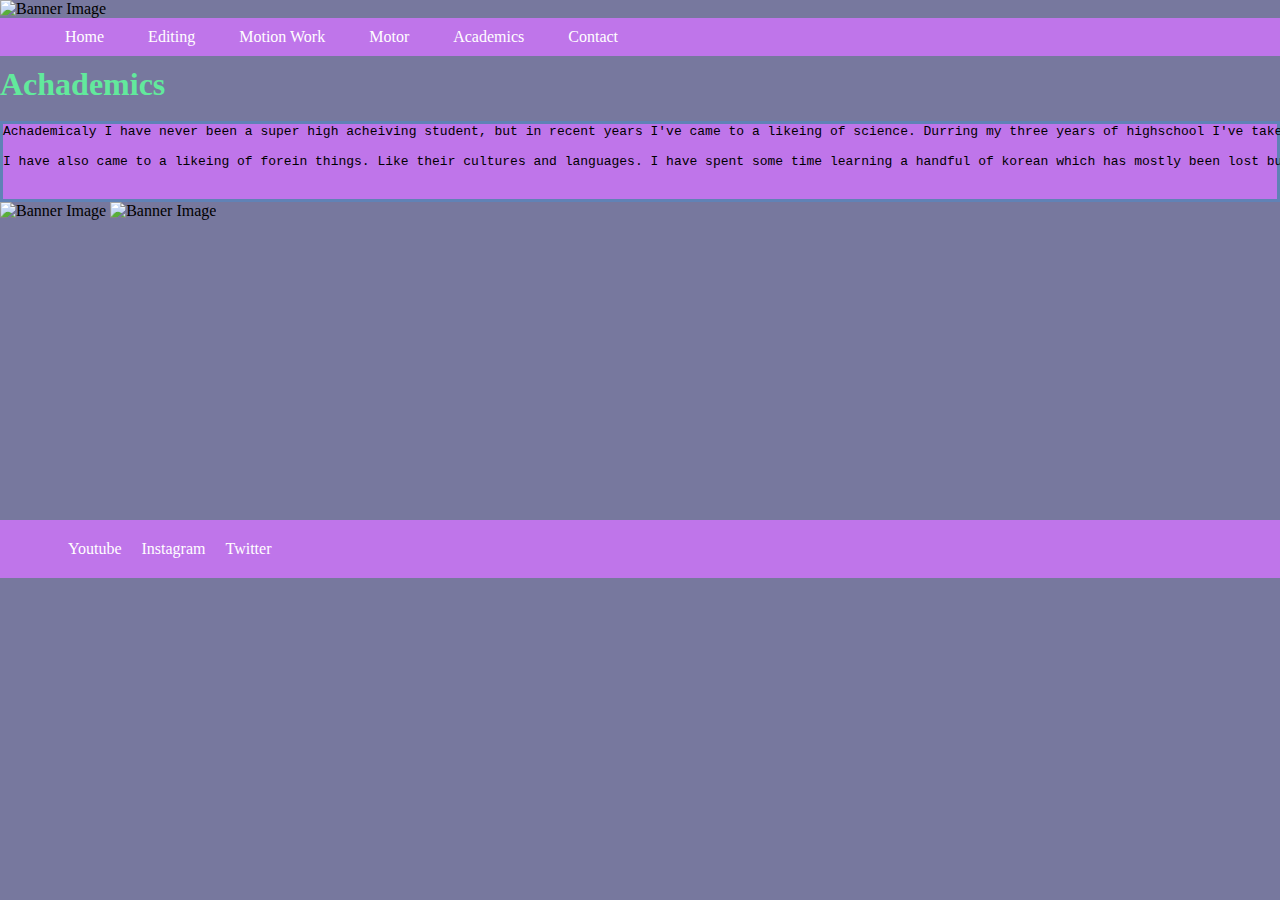
==== achademics.html @ 8674efb0 "Add files via upload" ====
<!DOCTYPE html>
<html lang="en">
<head>
  <title>Home Page</title>
  <style>
  </style>
<link rel="stylesheet" href="stylesheet.css">
</head>
<body>
<header>
  <img class="banner" src="images/banner/bannerimage.jpg" alt="Banner Image">
</header>
<nav>
  <ul class="bar">
	  <li class="bar1"><a href="homepage.html">Home</a></li>
	  <li class="bar1"><a href="Editing.html">Editing</a></li>
	  <li class="bar1"><a href="Motion.html">Motion Work</a></li>
	  <li class="bar1"><a href="Motor.html">Motor</a></li>
    <li class="bar1"><a href="achademics.html">Academics</a></li>
	  <li class="bar1"><a href="contact.html">Contact</a></li>
  </ul>
</nav>
<div class="main">
<section id="colOne">
  <h1 class=headOne>Achademics</h1>
<br>
  <div class="box1">

<pre>
Achademicaly I have never been a super high acheiving student, but in recent years I've came to a likeing of science. Durring my three years of highschool I've taken a total of 5 science classes including; Science 9, Intergrated 1 & 2, Enviormental, and Physics.

I have also came to a likeing of forein things. Like their cultures and languages. I have spent some time learning a handful of korean which has mostly been lost but I most deffinetly would like to return to learning it!

  </div>
</section>
  <aside id="colTwo">
  <img class="car1" src="images/banner/bannerimage.jpg" alt="Banner Image">
  <img class="car1" src="images/banner/bannerimage.jpg" alt="Banner Image">
  
  
  </aside>
</div>
<footer>
 <ul class="socials">
    <li class="socials"><a href="https://www.youtube.com/channel/UCqvBKYi7ysGcCdiqhAWhMzw">Youtube</a></li>
    <li class="socials"><a href="https://www.instagram.com/youtubekuga">Instagram</a></li>
    <li class="socials"><a href="https://www.twitter.com/youtubekuga">Twitter</a></li>
  </ul>
</body>
</footer>
</html>
---- stylesheet.css ----
*{
  margin:0px;
  text-size:24px
}
header {
  background-image:url(images/banner/bannerimage.jpg);
  width:1920px;
}
.banner{
  background-repeat:repeat-x;
  height:100px;
}
body{
  background-color:#77789e;
}
.main{
 display:flex;
 margin:0px;
 flex-direction:column;
}
nav{
  background-color: #bf75ea;
  padding: 10px 5px;
  color: #FFF;
}
nav ul{
  display:inline;
  text-decoration:none;
}
nav ul li{
  display:inline;
  text-decoration:none;
  height:40px;
  padding:10px;
}
nav ul li a{
  color:#FFF;
  text-decoration:none;
  height:40px;
  padding:10px;
}
nav:link{
  color:#FFF;
  text-decoration:none;
}
nav a:visited {
  color:#FFF;
  text-decoration:none;
}
nav .bar1 a:hover{
  color:#000;
  background-color:#ff9d00;
}
.headOne{
  color:#62e99c;
  margin:10px 0px 0px 0px;
}
.colOne{
  flex:25%;
}
footer{
  background-color:#bf75ea;
  padding:20px;
  margin-top:300px;
  display:block;
}
.socials ul{
  list-style-type: none;
  margin:0px;
}
.socials li{
  display:inline;
  padding:8px;
}
.socials li a{
  color: #09F;
  text-decoration: none;
}
.socials li a:link{
  color:#FFF;
  text-decoration:none;
}
.socials li a:visited{
  color:#FFF;
  text-decoration:none;
}
.socials li a:hover{
  text-decoration:none;
  color:#000;
}
.box1{
  background-color:#bf75ea;
  border:solid 3px;
  border-color:#6082B6;
}
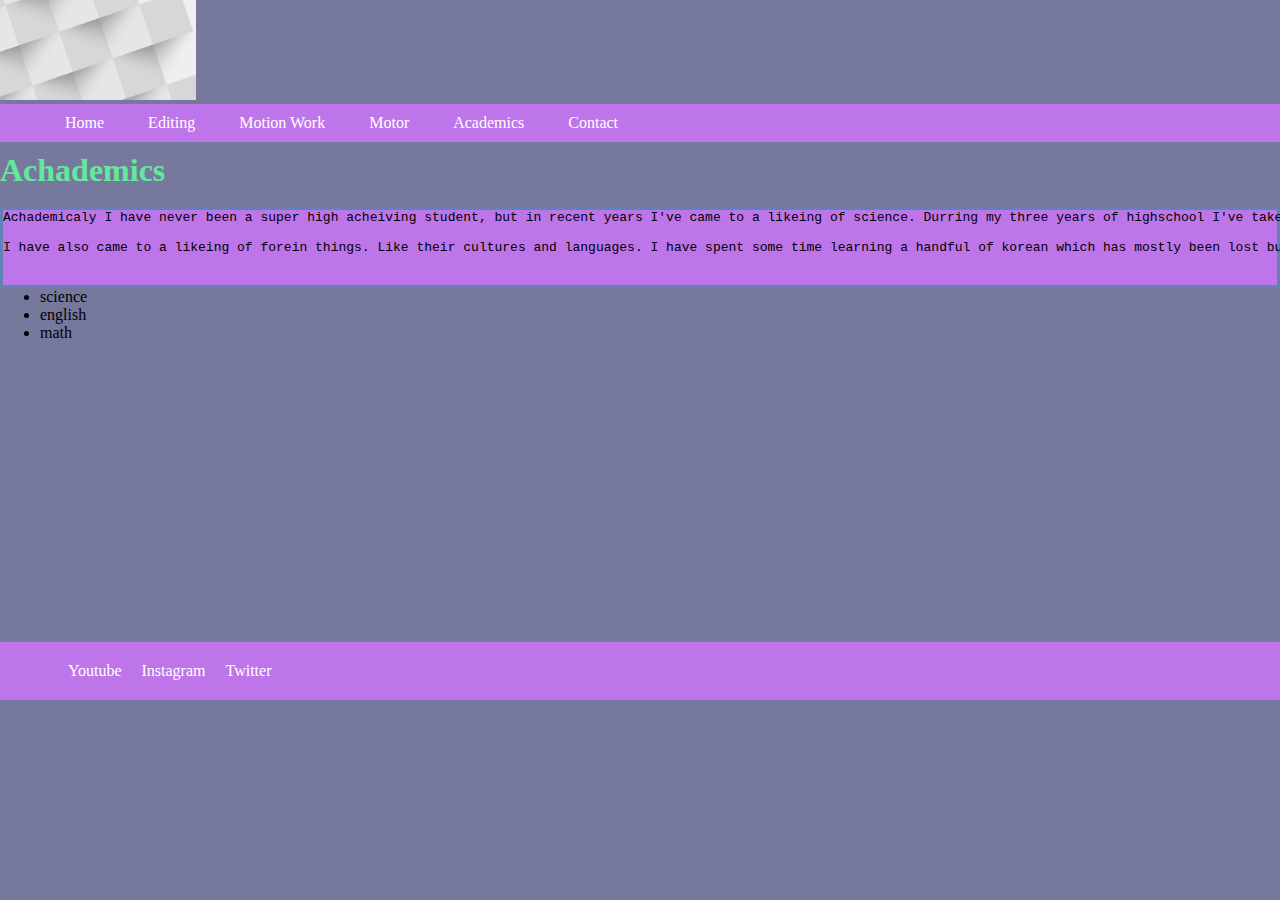
==== commit 17adbc59: "Update achademics.html" ====
--- a/achademics.html
+++ b/achademics.html
@@ -8,11 +8,11 @@
 </head>
 <body>
 <header>
-  <img class="banner" src="images/banner/bannerimage.jpg" alt="Banner Image">
+  <img class="banner" src="bannerimage.jpg" alt="Banner Image">
 </header>
 <nav>
   <ul class="bar">
-	  <li class="bar1"><a href="homepage.html">Home</a></li>
+	  <li class="bar1"><a href="index.html">Home</a></li>
 	  <li class="bar1"><a href="Editing.html">Editing</a></li>
 	  <li class="bar1"><a href="Motion.html">Motion Work</a></li>
 	  <li class="bar1"><a href="Motor.html">Motor</a></li>
@@ -34,10 +34,11 @@
   </div>
 </section>
   <aside id="colTwo">
-  <img class="car1" src="images/banner/bannerimage.jpg" alt="Banner Image">
-  <img class="car1" src="images/banner/bannerimage.jpg" alt="Banner Image">
-  
-  
+ 	<ul>
+	 <li>science</li>
+	 <li>english</li>
+	 <li>math</li>
+	</ul>
   </aside>
 </div>
 <footer>
@@ -48,4 +49,4 @@
   </ul>
 </body>
 </footer>
-</html>+</html>
